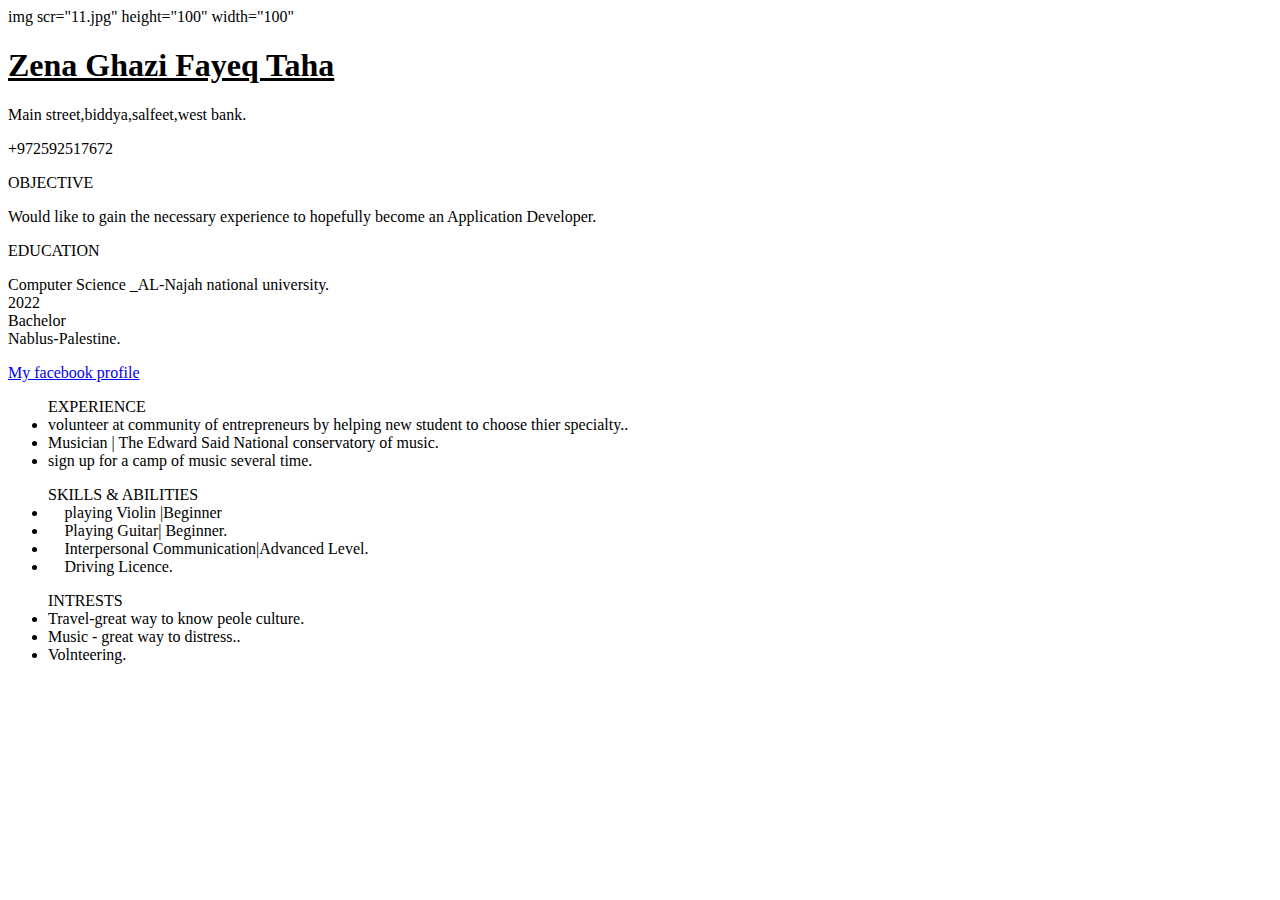
==== index.html @ 45acd7c0 "Add files via upload" ====
<!DOCTYPE>
<html>
<head>
<title> Zena Taha</title>
</head>

<body>
<centre> img scr="11.jpg" height="100" width="100" </centre>
<centre><h1><U> Zena Ghazi Fayeq Taha </U></h1></centre>
<centre> <p>Main street,biddya,salfeet,west bank.</p> </centre>
<centre> <p>+972592517672</p> </centre>
<centre> <p>OBJECTIVE</p> </centre>
<centre> <p>Would like to gain the necessary experience to hopefully become an Application Developer.</p> </centre>
<centre> <p>EDUCATION</p> </centre>
<centre> <p>Computer Science _AL-Najah national university.<br>
2022<br>
Bachelor<br>
Nablus-Palestine.<br> </p> </centre>
<centre>    <a class="fb" href="https://www.facebook.com/zena.taha.56/">My facebook profile</a> </centre>


  <centre> <ul>
          EXPERIENCE
          <li>volunteer at community of entrepreneurs by helping new student to choose thier specialty..</li>
          <li>Musician | The Edward Said National conservatory of music.</li>
          <li>
           sign up for a camp of music several time.
          </li>
       
        </ul>  </centre>
		
		
		
  <centre> <ul>
          SKILLS & ABILITIES
          <li>	playing Violin |Beginner </li>
          <li>	Playing Guitar| Beginner.</li>
          <li>	Interpersonal Communication|Advanced Level.  </li>
		  <li>	Driving Licence.</li>
       
        </ul>  </centre>

 <centre> <ul>
          INTRESTS
          <li>Travel-great way to know peole culture. </li>
          <li>Music - great way to distress..</li>
          <li>Volnteering.  </li>
		
        </ul>  </centre>
    



</body>
</html>
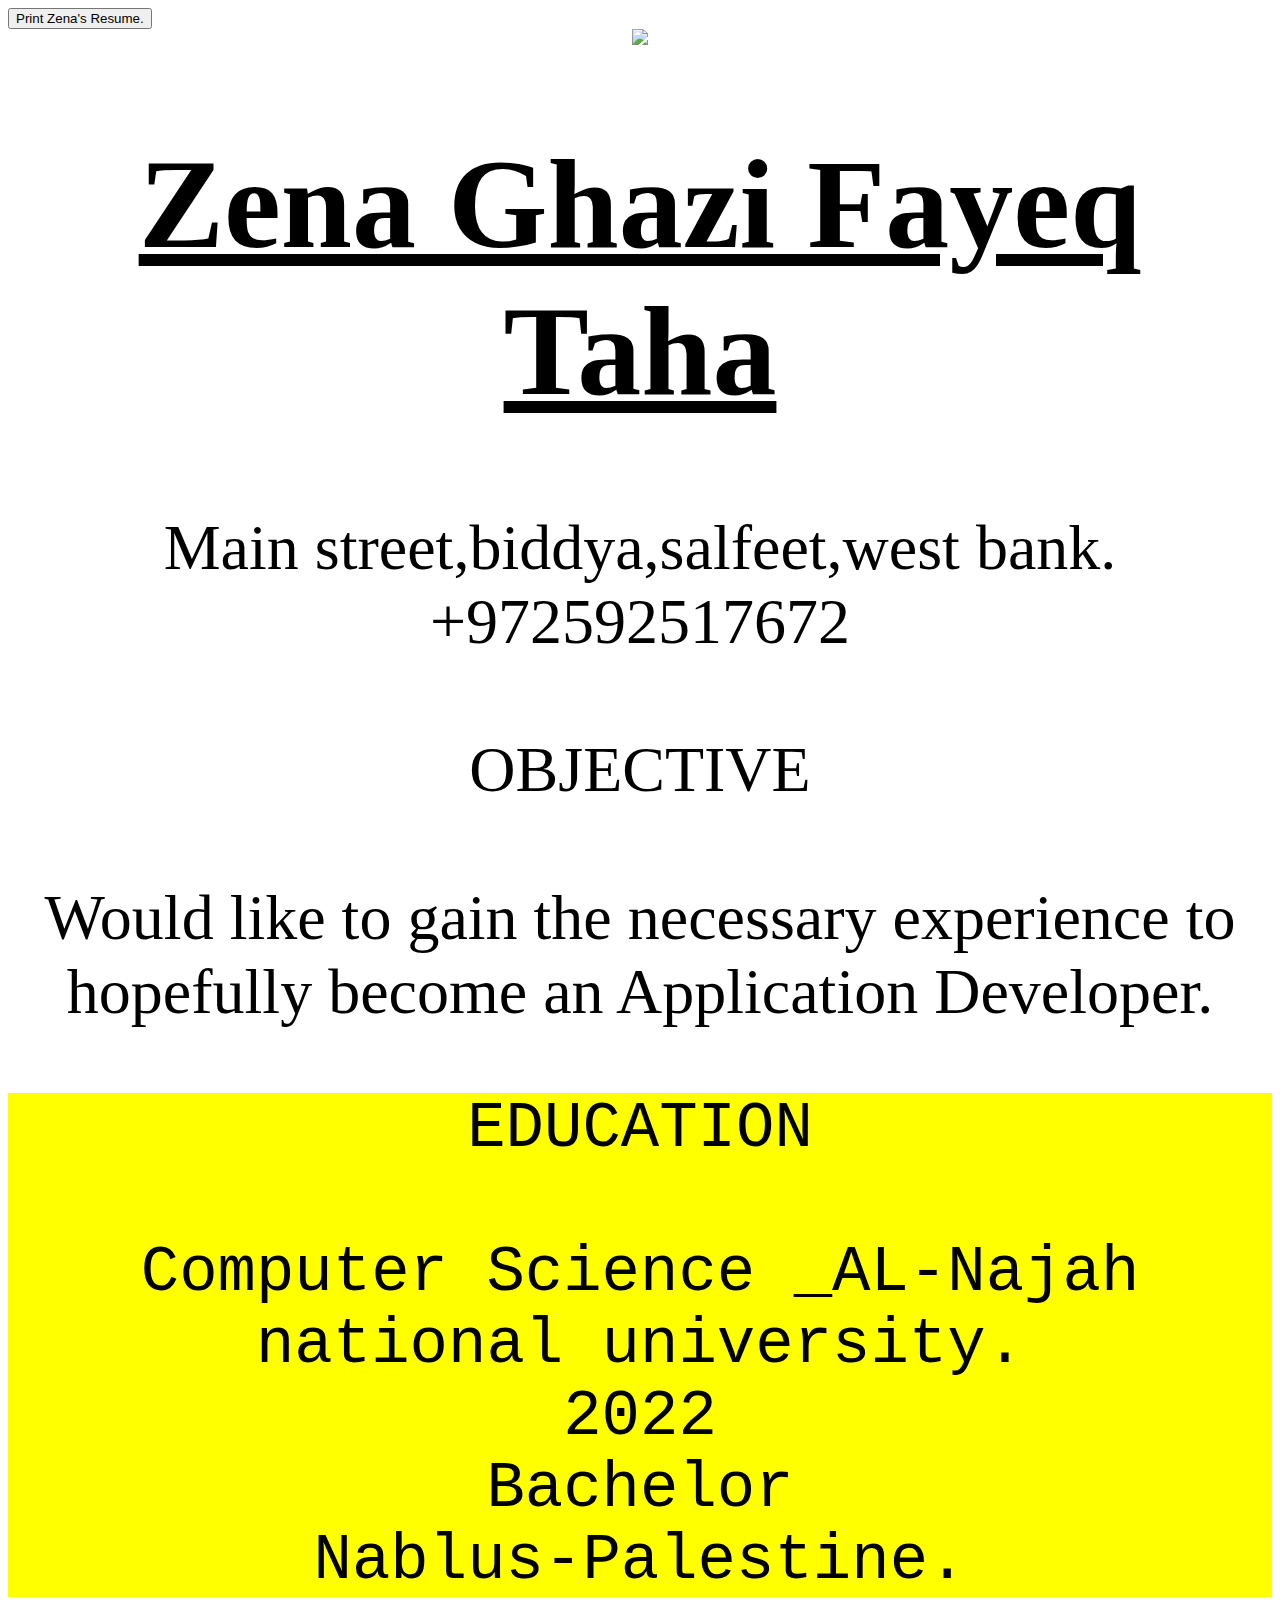
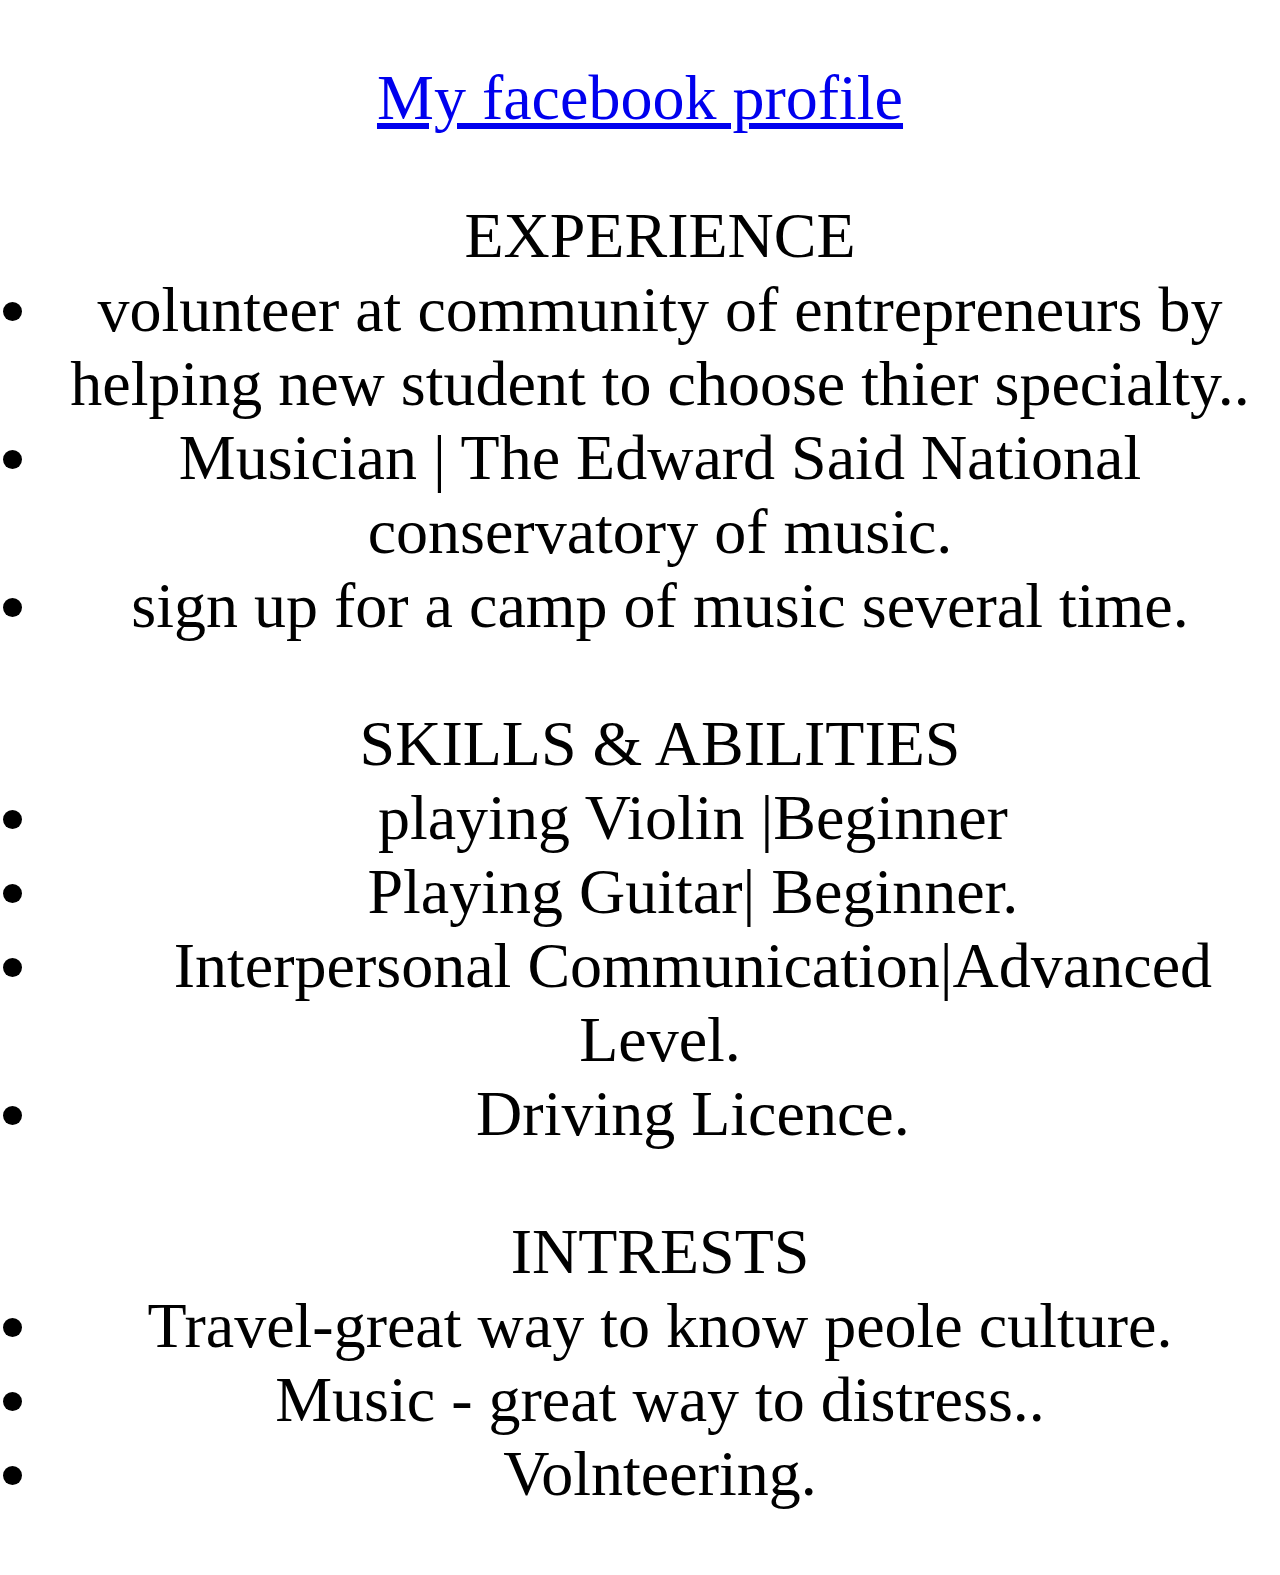
==== commit 77d06b9b: "Update index.html" ====
--- a/index.html
+++ b/index.html
@@ -2,54 +2,93 @@
 <html>
 <head>
 <title> Zena Taha</title>
+<link rel="stylesheet" href="style.css"/>
+<meta name="viewport" content="width=device-width, initial-scale=1.0">
+<style>
+#B{
+text-align:left;
+}
+</style>
 </head>
 
 <body>
-<centre> img scr="11.jpg" height="100" width="100" </centre>
-<centre><h1><U> Zena Ghazi Fayeq Taha </U></h1></centre>
-<centre> <p>Main street,biddya,salfeet,west bank.</p> </centre>
-<centre> <p>+972592517672</p> </centre>
-<centre> <p>OBJECTIVE</p> </centre>
-<centre> <p>Would like to gain the necessary experience to hopefully become an Application Developer.</p> </centre>
-<centre> <p>EDUCATION</p> </centre>
-<centre> <p>Computer Science _AL-Najah national university.<br>
+<div id="B">
+<button  type="button" onclick="fun()" >Print Zena's Resume.</button>
+</div>
+ <img src="11.jpg"  style="max-width:100%;height:auto;" >
+<h1 onclick="Display()" style="font-size:10vw"> <U> Zena Ghazi Fayeq Taha </U> </h1>
+ <p1 style="font-size:5vw;"> Main street,biddya,salfeet,west bank.<br> 
+ +972592517672<br> 
+ <br>
+ OBJECTIVE <br>
+ <br>
+ Would like to gain the necessary experience to hopefully become an Application Developer.</p1> 
+ <p style="font-size:5vw;">EDUCATION<br>
+<br> 
+ Computer Science _AL-Najah national university.<br>
 2022<br>
 Bachelor<br>
-Nablus-Palestine.<br> </p> </centre>
-<centre>    <a class="fb" href="https://www.facebook.com/zena.taha.56/">My facebook profile</a> </centre>
+Nablus-Palestine.<br> </p> 
+    <a style="font-size:5vw;" class="fb" href="https://www.facebook.com/zena.taha.56/">My facebook profile</a> 
 
 
-  <centre> <ul>
+  <ul id=E onmouseover="changeColor()" onmouseout="backToNormal()" style="font-size:5vw;">
           EXPERIENCE
-          <li>volunteer at community of entrepreneurs by helping new student to choose thier specialty..</li>
+          <li >volunteer at community of entrepreneurs by helping new student to choose thier specialty..</li>
           <li>Musician | The Edward Said National conservatory of music.</li>
           <li>
            sign up for a camp of music several time.
           </li>
        
-        </ul>  </centre>
+        </ul> 
 		
 		
 		
-  <centre> <ul>
+   <ul style="font-size:5vw;">
           SKILLS & ABILITIES
           <li>	playing Violin |Beginner </li>
           <li>	Playing Guitar| Beginner.</li>
           <li>	Interpersonal Communication|Advanced Level.  </li>
 		  <li>	Driving Licence.</li>
        
-        </ul>  </centre>
+        </ul>  
 
- <centre> <ul>
+ <ul style="font-size:5vw;">
           INTRESTS
           <li>Travel-great way to know peole culture. </li>
           <li>Music - great way to distress..</li>
           <li>Volnteering.  </li>
 		
-        </ul>  </centre>
+        </ul>  
+		
+		
+		
+		<script>
+	function changeColor(){
+	var text=document.getElementById("E").style.color="green";
+	}
+	
+	function backToNormal(){
+		var text=document.getElementById("E").style.color="";
+	
+	}
+	
+	function Display(){
+	alert('Welcome to Zena site ,please let me know if you have any questions');
+
+	}
+	function fun(){
+	window.print();
+	}
+		
+		
+		</script>
+		
+		
     
+	
 
 
 
 </body>
-</html>+</html>
--- a/style.css
+++ b/style.css
@@ -0,0 +1,14 @@
+body{
+	
+	text-align:center;	
+}
+
+
+p{
+background-color:yellow;
+ font-family: courier ;
+}
+h1{
+ font-size:300%;
+
+}
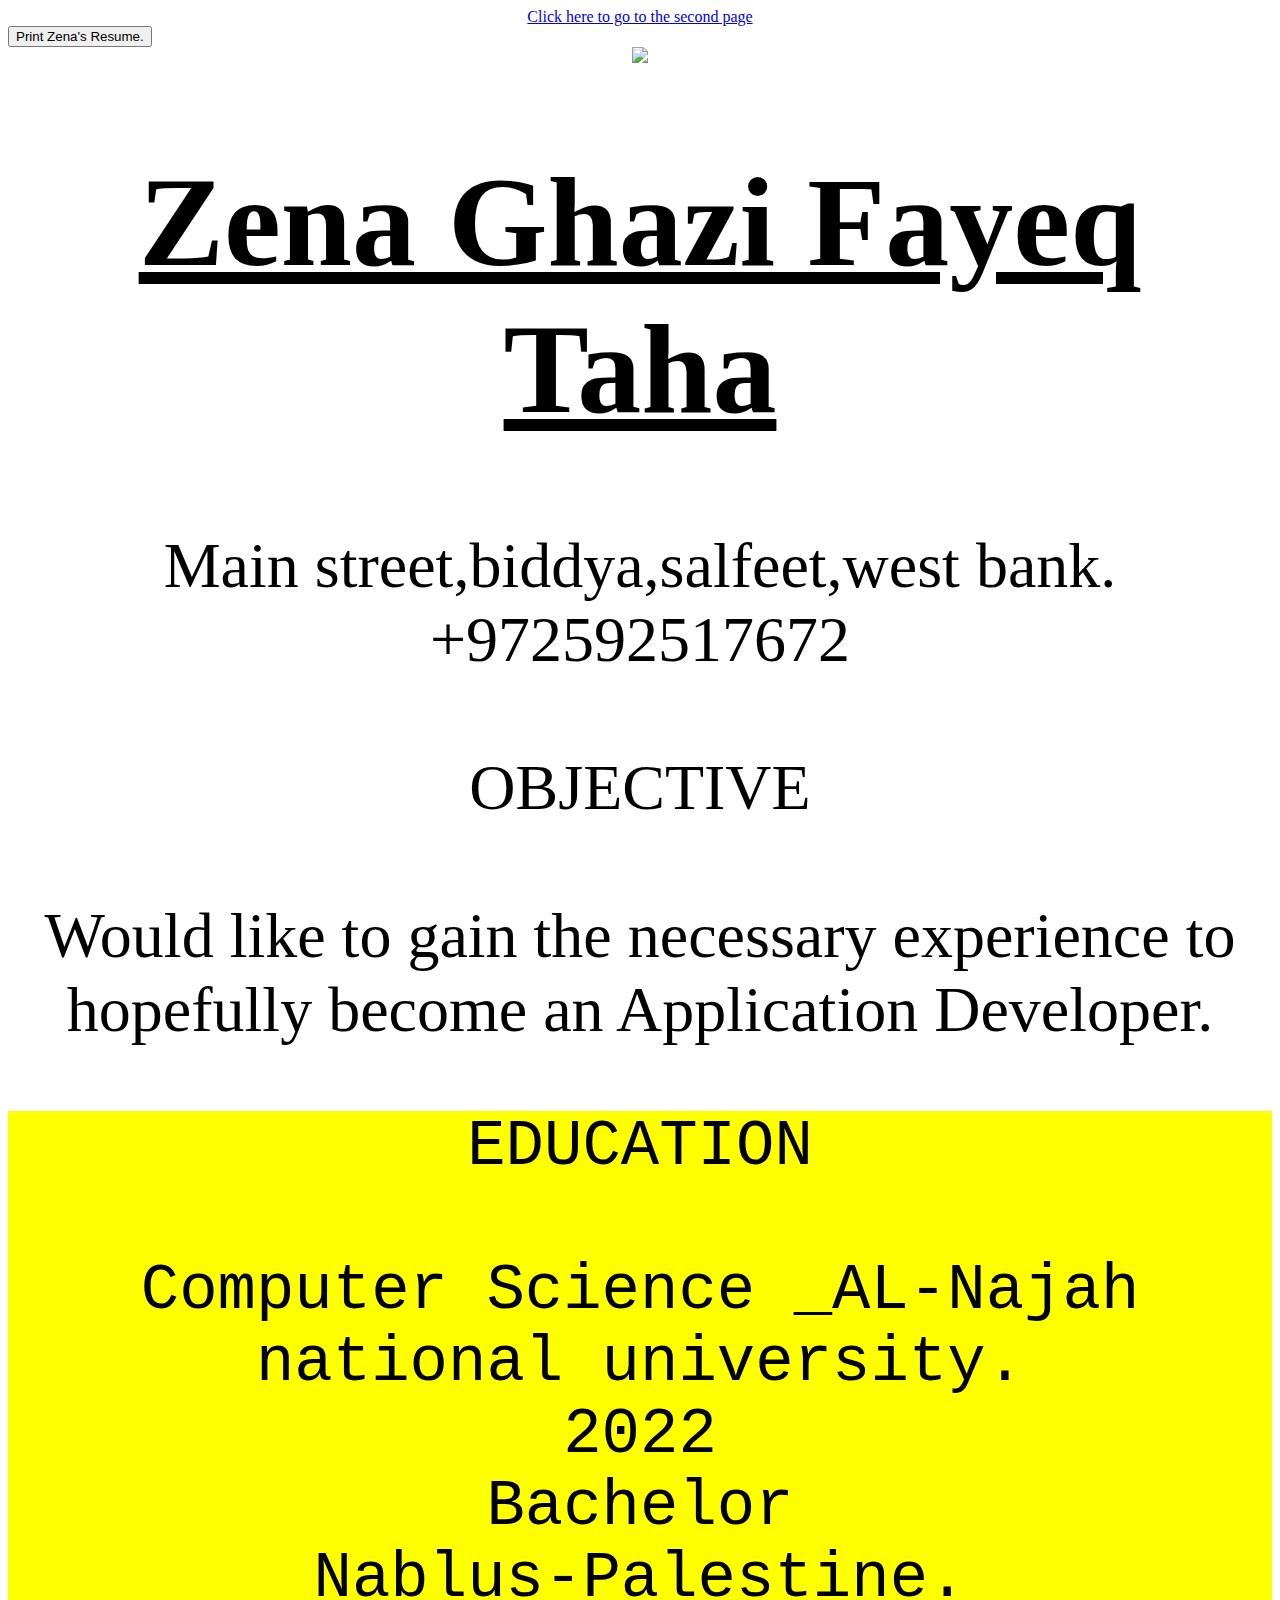
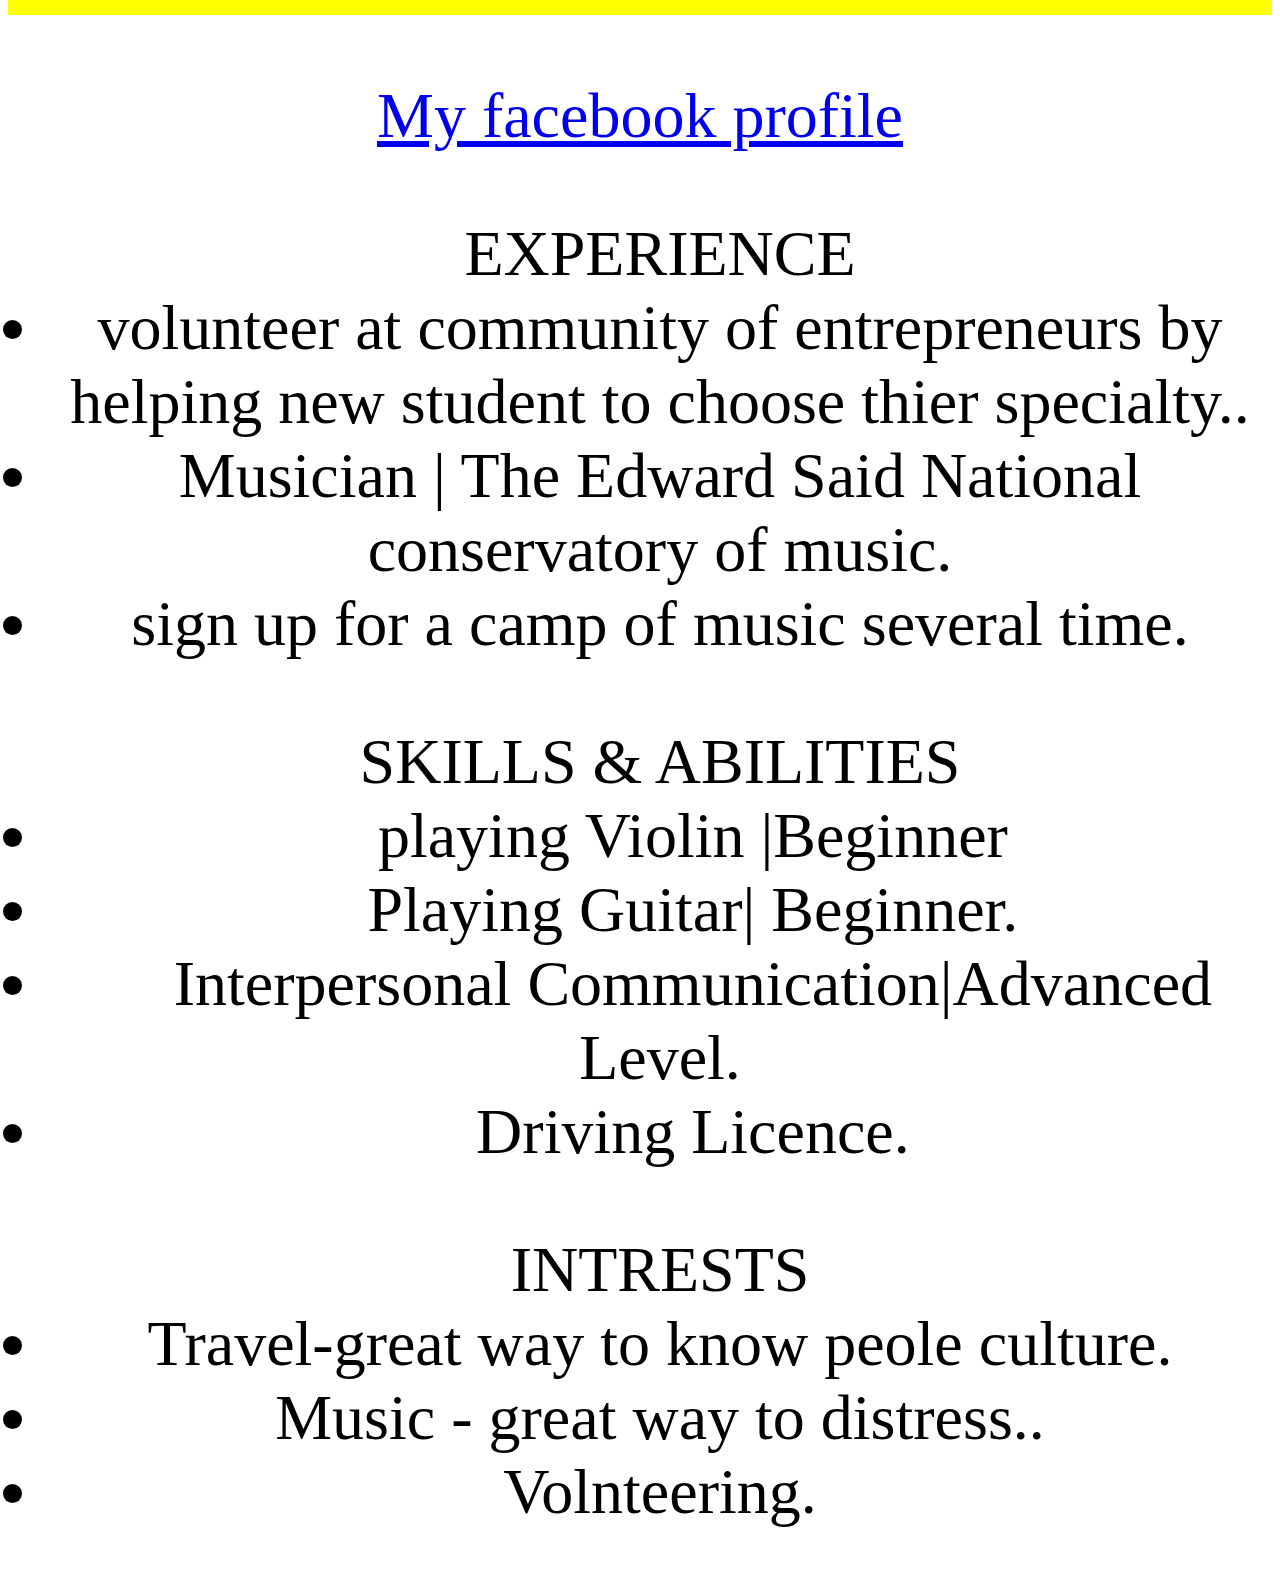
==== commit f5112662: "Add files via upload" ====
--- a/index.html
+++ b/index.html
@@ -12,6 +12,7 @@
 </head>
 
 <body>
+<a href="application.html">Click here to go to the second page</a>
 <div id="B">
 <button  type="button" onclick="fun()" >Print Zena's Resume.</button>
 </div>
@@ -91,4 +92,4 @@
 
 
 </body>
-</html>
+</html>